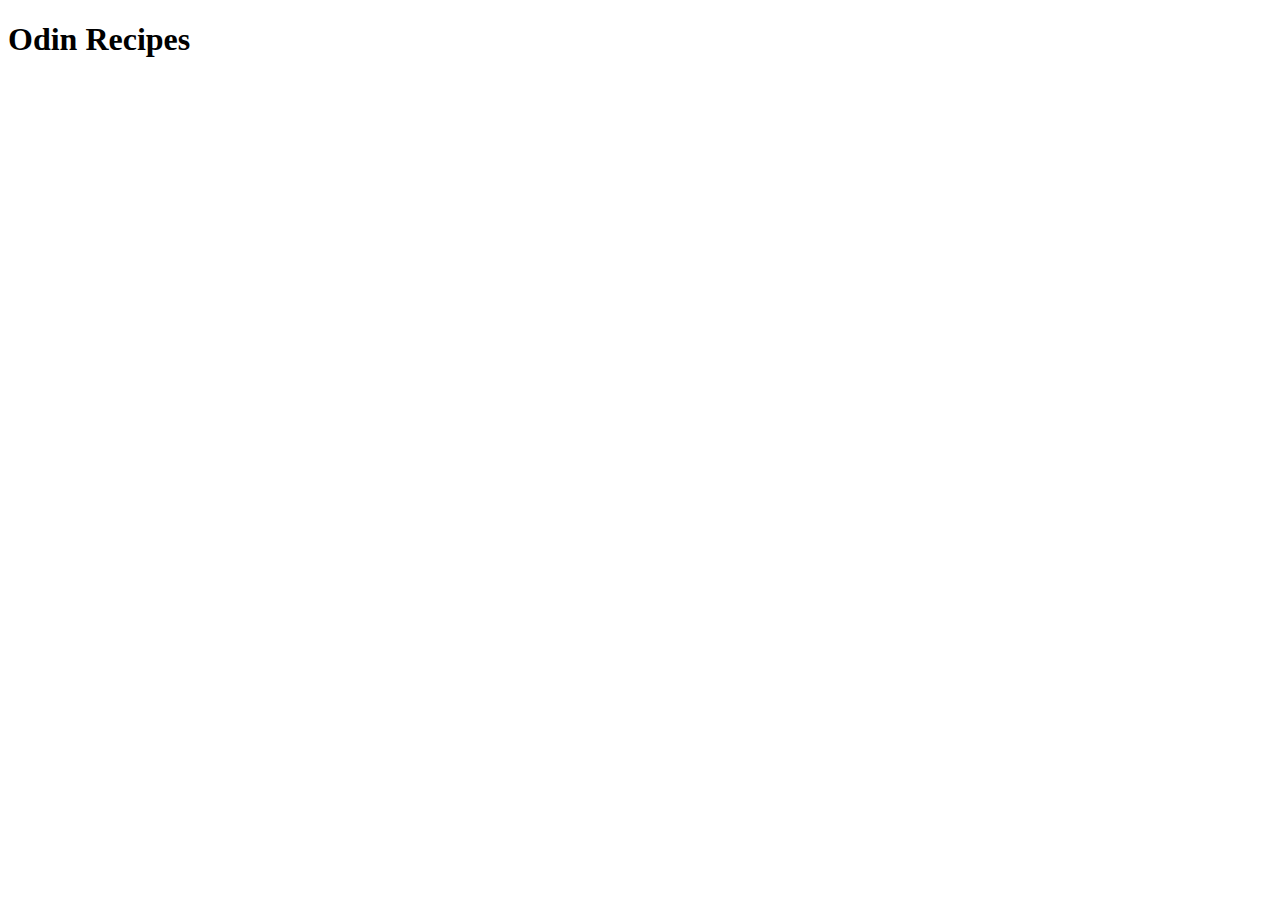
==== index.html @ e04e18c6 "added recipes directory and mad spaghetti file" ====
<!DOCTYPE html>
<html lang="en">
<head>
    <meta charset="UTF-8">
    <meta http-equiv="X-UA-Compatible" content="IE=edge">
    <meta name="viewport" content="width=device-width, initial-scale=1.0">
    <title>Odin Recipes</title>
</head>
<body>
    <h1>Odin Recipes</h1>
    
</body>
</html>
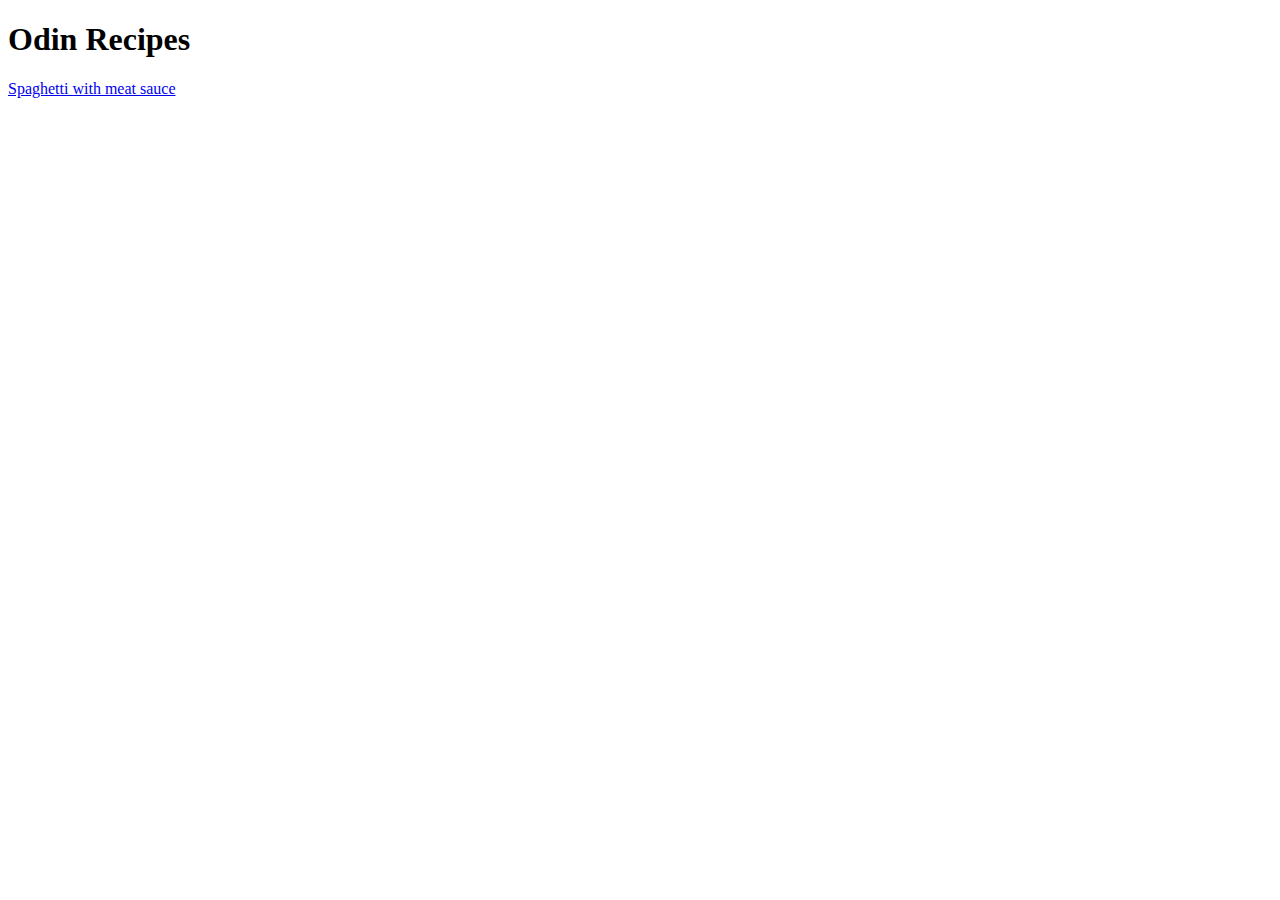
==== commit 15619ffa: "added recipe for spaghetti to index" ====
--- a/index.html
+++ b/index.html
@@ -8,6 +8,6 @@
 </head>
 <body>
     <h1>Odin Recipes</h1>
-    
+    <a href="https://www.allrecipes.com/recipe/158140/spaghetti-sauce-with-ground-beef/">Spaghetti with meat sauce</a>
 </body>
 </html>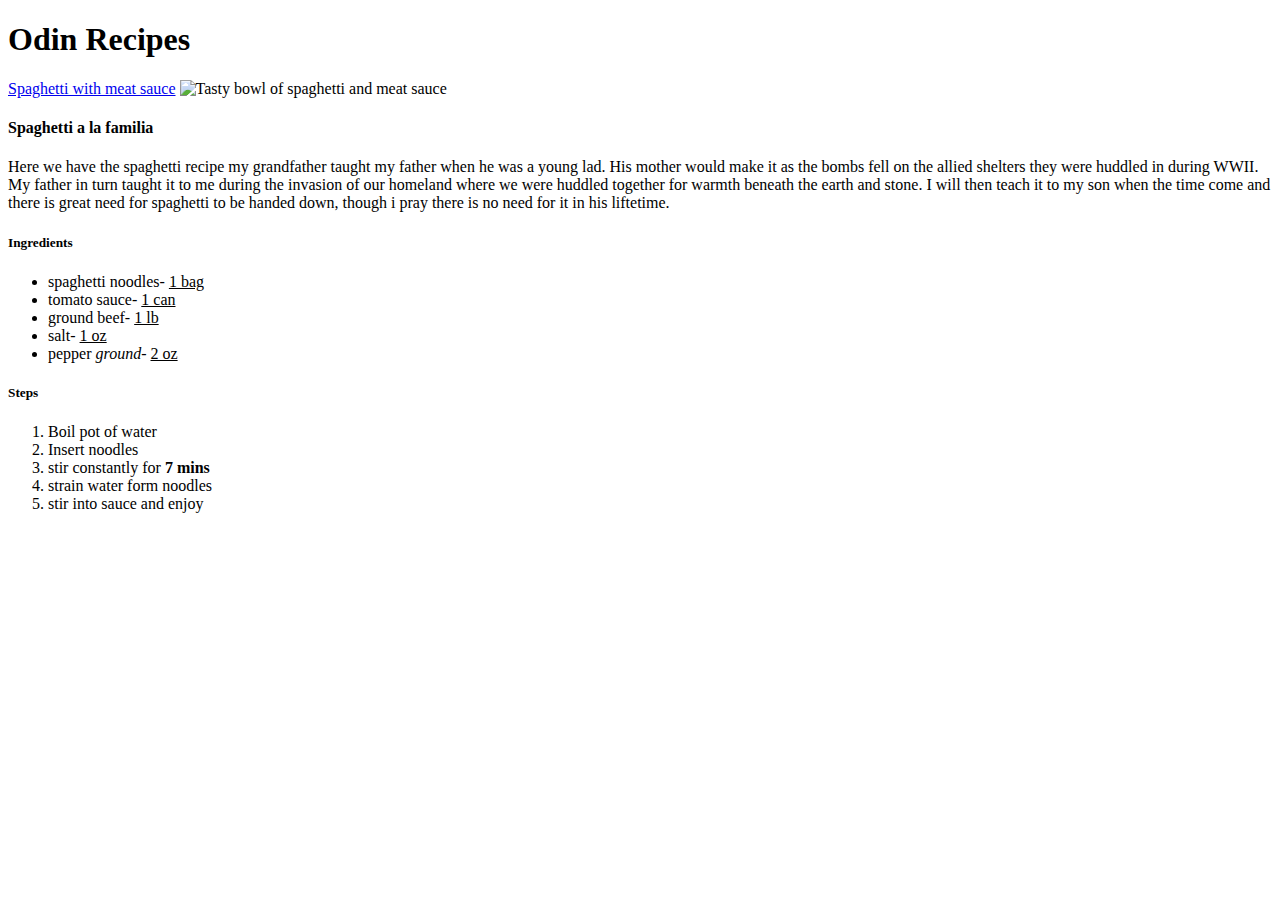
==== commit 3b840ce6: "added ingredients and step to index" ====
--- a/index.html
+++ b/index.html
@@ -8,6 +8,29 @@
 </head>
 <body>
     <h1>Odin Recipes</h1>
-    <a href="https://www.allrecipes.com/recipe/158140/spaghetti-sauce-with-ground-beef/">Spaghetti with meat sauce</a>
+      <a href="https://www.allrecipes.com/recipe/158140/spaghetti-sauce-with-ground-beef/">Spaghetti with meat sauce</a>
+      <img src="https://www.allrecipes.com/thmb/2knQ0kFbU7VajZTzbYei25vOVyo=/1500x0/filters:no_upscale():max_bytes(150000):strip_icc():format(webp)/158140-Spaghetti-sauce-with-ground-beef-mfs-199-5996234f97614eb090b1e88fe91f5360.jpg" alt="Tasty bowl of spaghetti and meat sauce">
+      <h4>Spaghetti a la familia</h4>
+      <p>Here we have the spaghetti recipe my grandfather taught my father when he was a young lad. His mother would make it as the bombs fell on the allied shelters they were huddled in during WWII.
+         My father in turn taught it to me during the invasion of our homeland where we were huddled together for warmth beneath the earth and stone.
+        I will then teach it to my son when the time come and there is great need for spaghetti to be handed down, though i pray there is no need for it in his liftetime.
+      </p>
+      <h5>Ingredients</h5>      <!--Ingredients Section-->
+        <ul>
+            <li>spaghetti noodles- <ins>1 bag</ins></li>
+            <li>tomato sauce- <ins>1 can</ins></li>
+            <li>ground beef- <ins>1 lb</ins></li>
+            <li>salt- <ins>1 oz</ins></li>
+            <li>pepper <em>ground</em>- <ins>2 oz</ins></li>
+        </ul>
+        <h5>Steps</h5>      <!-- Steps Section-->
+          <ol>
+            <li>Boil pot of water</li>
+            <li>Insert noodles</li>
+            <li>stir constantly for <strong>7 mins</strong></li>
+            <li>strain water form noodles</li>
+            <li> stir into sauce and enjoy</li>
+          </ol>
+
 </body>
 </html>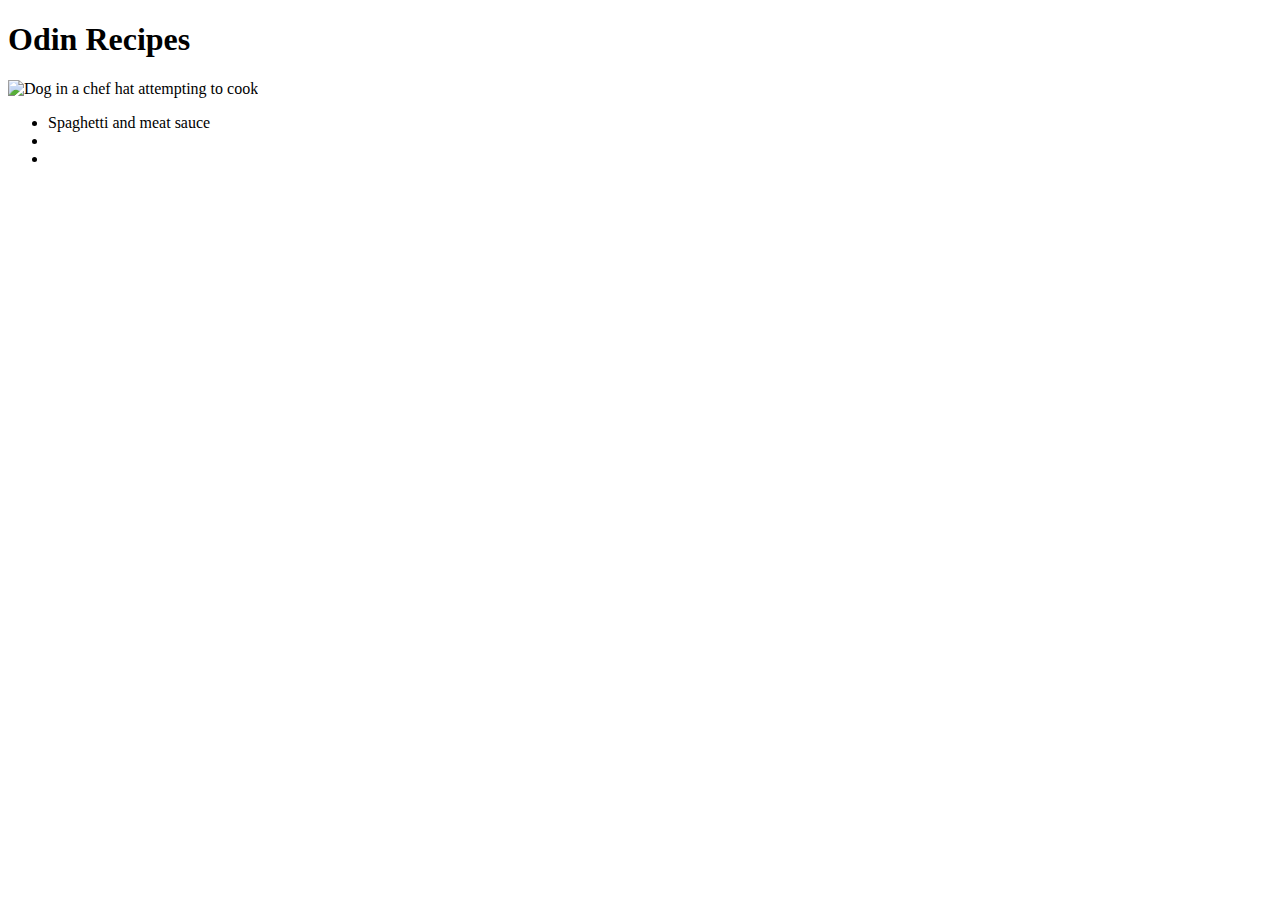
==== commit d61b2bf4: "moved the spag recipe from index to app ropriate place in spag doc" ====
--- a/index.html
+++ b/index.html
@@ -8,29 +8,13 @@
 </head>
 <body>
     <h1>Odin Recipes</h1>
-      <a href="https://www.allrecipes.com/recipe/158140/spaghetti-sauce-with-ground-beef/">Spaghetti with meat sauce</a>
-      <img src="https://www.allrecipes.com/thmb/2knQ0kFbU7VajZTzbYei25vOVyo=/1500x0/filters:no_upscale():max_bytes(150000):strip_icc():format(webp)/158140-Spaghetti-sauce-with-ground-beef-mfs-199-5996234f97614eb090b1e88fe91f5360.jpg" alt="Tasty bowl of spaghetti and meat sauce">
-      <h4>Spaghetti a la familia</h4>
-      <p>Here we have the spaghetti recipe my grandfather taught my father when he was a young lad. His mother would make it as the bombs fell on the allied shelters they were huddled in during WWII.
-         My father in turn taught it to me during the invasion of our homeland where we were huddled together for warmth beneath the earth and stone.
-        I will then teach it to my son when the time come and there is great need for spaghetti to be handed down, though i pray there is no need for it in his liftetime.
-      </p>
-      <h5>Ingredients</h5>      <!--Ingredients Section-->
-        <ul>
-            <li>spaghetti noodles- <ins>1 bag</ins></li>
-            <li>tomato sauce- <ins>1 can</ins></li>
-            <li>ground beef- <ins>1 lb</ins></li>
-            <li>salt- <ins>1 oz</ins></li>
-            <li>pepper <em>ground</em>- <ins>2 oz</ins></li>
-        </ul>
-        <h5>Steps</h5>      <!-- Steps Section-->
-          <ol>
-            <li>Boil pot of water</li>
-            <li>Insert noodles</li>
-            <li>stir constantly for <strong>7 mins</strong></li>
-            <li>strain water form noodles</li>
-            <li> stir into sauce and enjoy</li>
-          </ol>
+<img src="https://www.dogingtonpost.com/wp-content/uploads/2016/11/cookingwithdog-900x600.jpg" alt="Dog in a chef hat attempting to cook">
+<ul>
+  <li><a href=""></a>Spaghetti and meat sauce</li>
+  <li><a href=""></a></li>
+  <li><a href=""></a></li>
 
+
+</ul>
 </body>
 </html>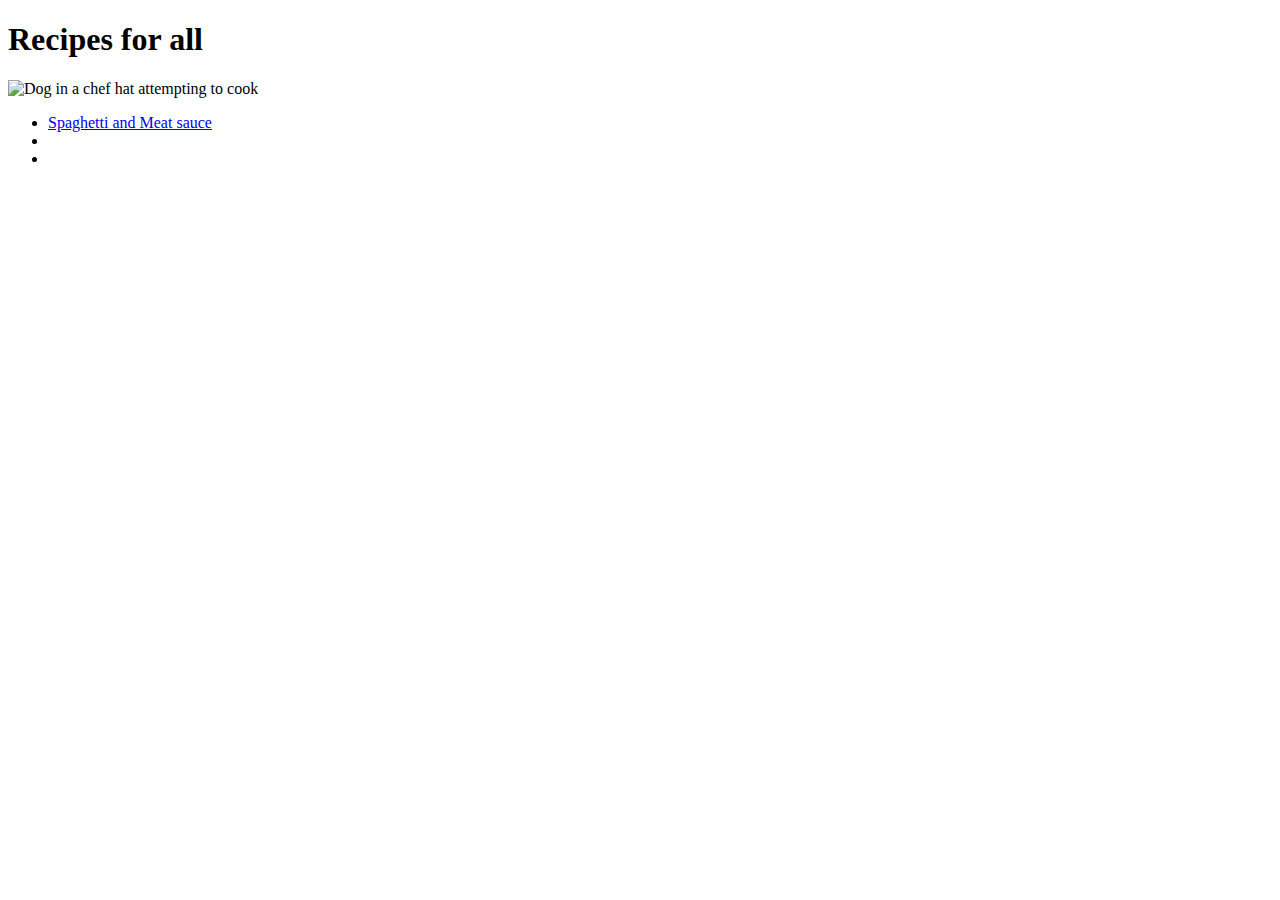
==== commit 63565ae5: "changed to dog gif on index page" ====
--- a/index.html
+++ b/index.html
@@ -7,10 +7,10 @@
     <title>Odin Recipes</title>
 </head>
 <body>
-    <h1>Odin Recipes</h1>
-<img src="https://www.dogingtonpost.com/wp-content/uploads/2016/11/cookingwithdog-900x600.jpg" alt="Dog in a chef hat attempting to cook">
+    <h1>Recipes for all</h1>
+<img src="https://media0.giphy.com/media/aU5zsQfK6gfAI/giphy.gif" alt="Dog in a chef hat attempting to cook">
 <ul>
-  <li><a href=""></a>Spaghetti and meat sauce</li>
+  <li><a href="./recipes/spaghetti.html">Spaghetti and Meat sauce</a></li>
   <li><a href=""></a></li>
   <li><a href=""></a></li>
 
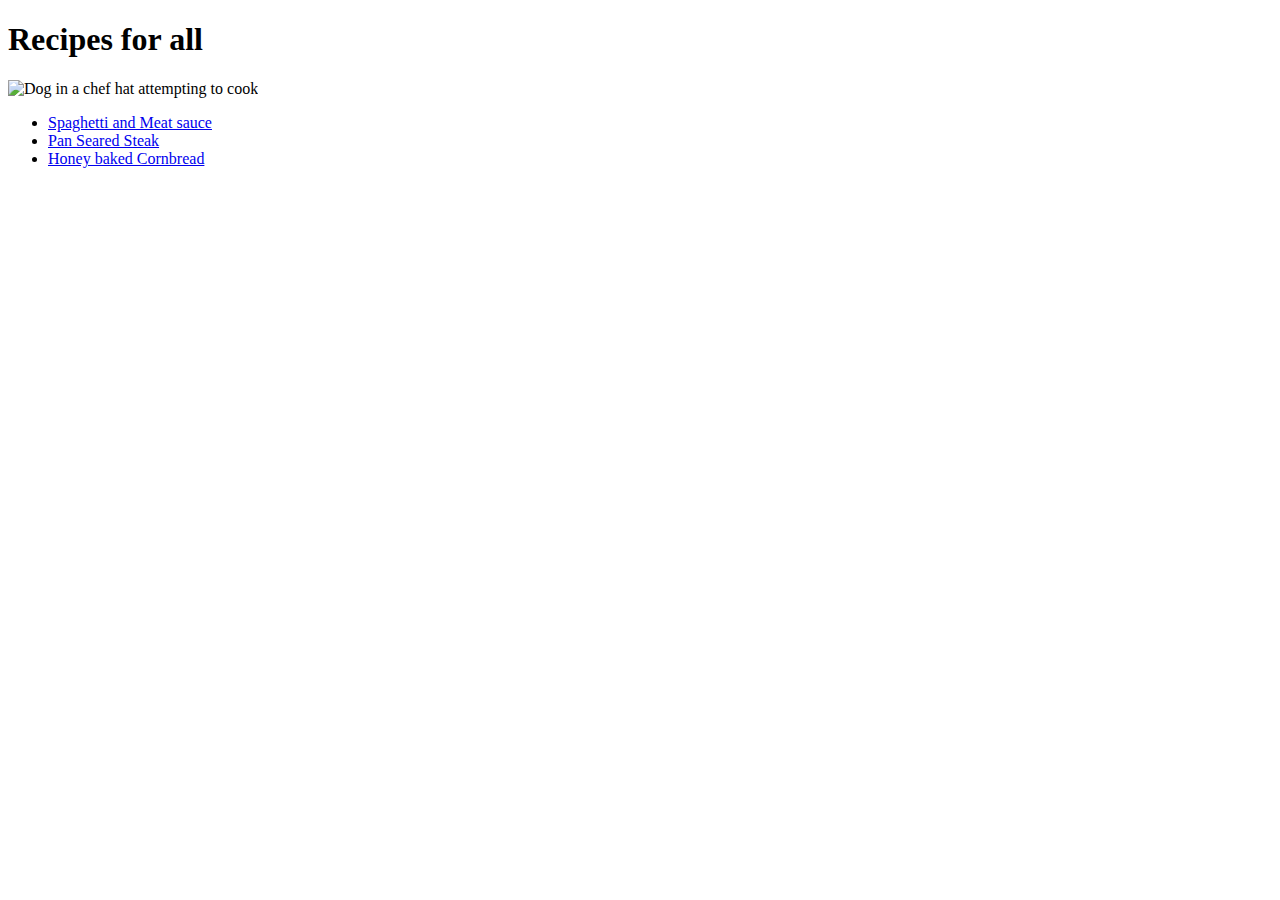
==== commit 9c441f57: "added copy and img to honey and steak" ====
--- a/index.html
+++ b/index.html
@@ -11,8 +11,8 @@
 <img src="https://media0.giphy.com/media/aU5zsQfK6gfAI/giphy.gif" alt="Dog in a chef hat attempting to cook">
 <ul>
   <li><a href="./recipes/spaghetti.html">Spaghetti and Meat sauce</a></li>
-  <li><a href=""></a></li>
-  <li><a href=""></a></li>
+  <li><a href="./recipes/steak.html">Pan Seared Steak</a></li>
+  <li><a href="./recipes/honey.html">Honey baked Cornbread</a></li>
 
 
 </ul>
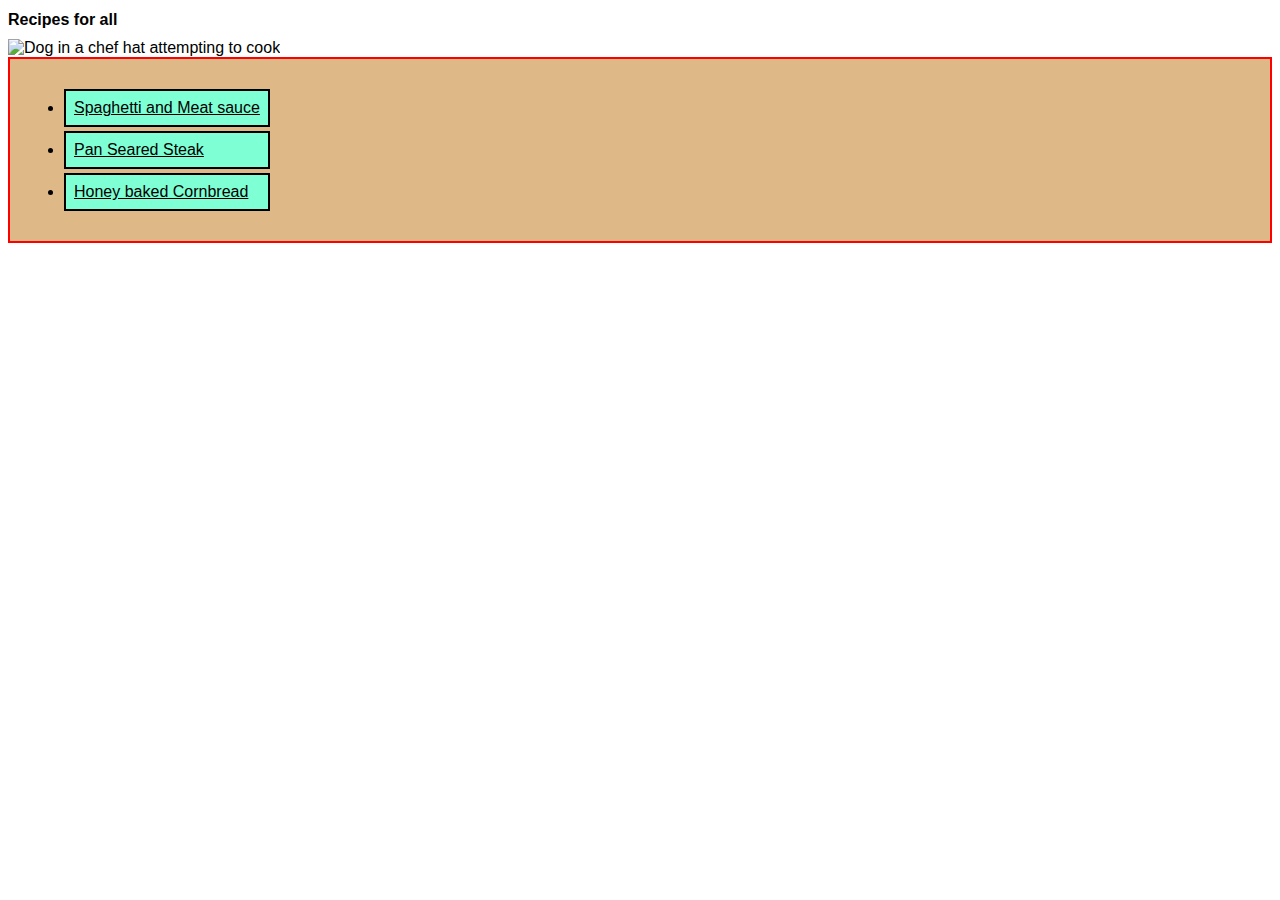
==== commit 0c89a191: "adding flexboxes" ====
--- a/index.html
+++ b/index.html
@@ -5,15 +5,17 @@
     <meta http-equiv="X-UA-Compatible" content="IE=edge">
     <meta name="viewport" content="width=device-width, initial-scale=1.0">
     <title>Odin Recipes</title>
+    <link rel="stylesheet" href="style.css">
 </head>
 <body>
     <h1>Recipes for all</h1>
 <img src="https://media0.giphy.com/media/aU5zsQfK6gfAI/giphy.gif" alt="Dog in a chef hat attempting to cook">
-<ul>
+<div class="container1">
+ <ul>
   <li><a href="./recipes/spaghetti.html">Spaghetti and Meat sauce</a></li>
   <li><a href="./recipes/steak.html">Pan Seared Steak</a></li>
   <li><a href="./recipes/honey.html">Honey baked Cornbread</a></li>
-
+</div>
 
 </ul>
 </body>
--- a/style.css
+++ b/style.css
@@ -0,0 +1,27 @@
+* {
+    font-family: Verdana, Geneva, Tahoma, sans-serif;
+    color: black;
+    font-size: medium;
+    
+}
+.container1 {
+    background-color: burlywood;
+    padding: 10px;
+    border: 2px solid red;
+    gap: 8px;
+    display: flex;
+    
+}
+
+li {
+    background-color: aquamarine;
+    margin: 4px;
+    border: 2px solid black;
+    flex: 1;
+    padding: 8px;
+}
+.pic.header {
+    height: auto;
+    width: 600px;
+    }
+
